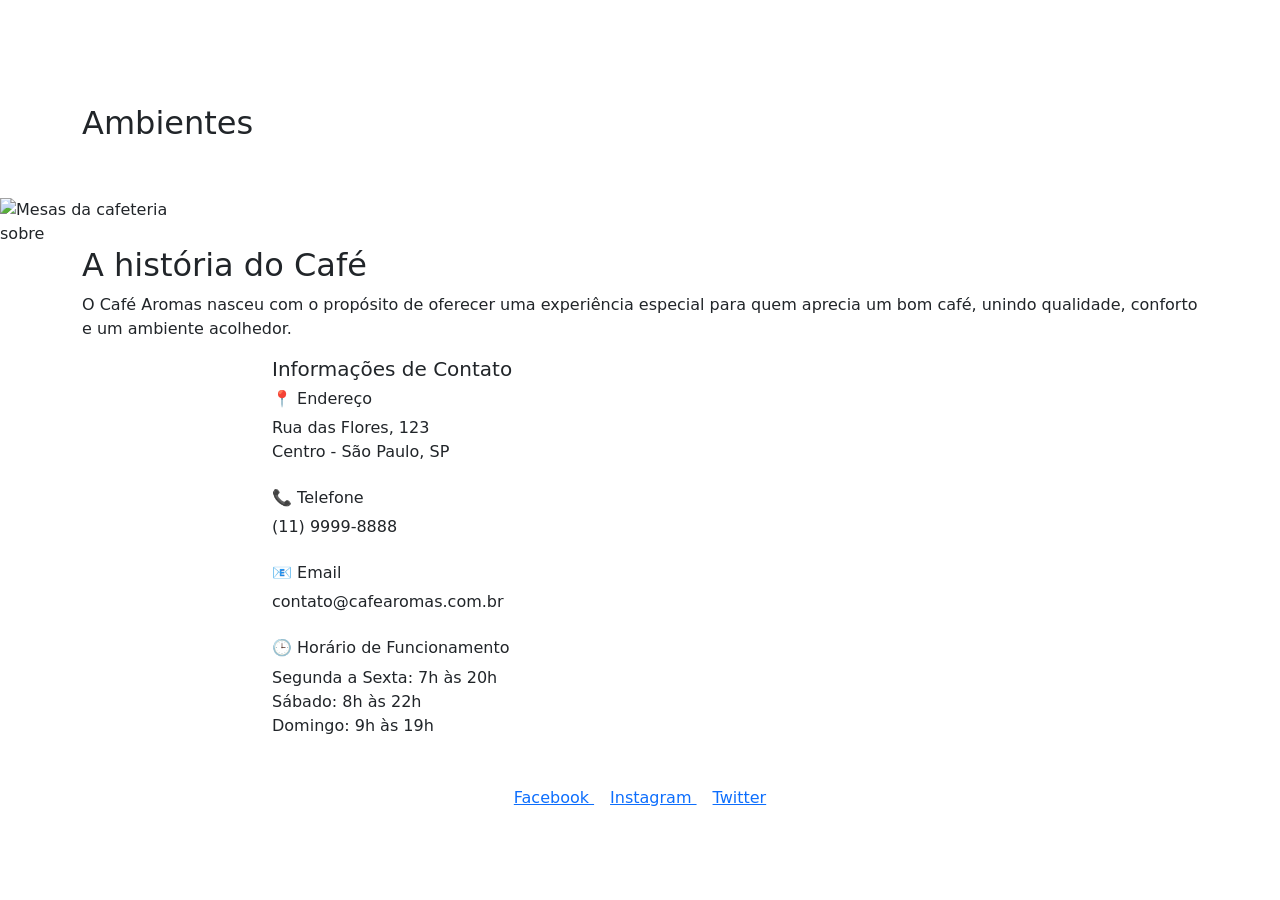
==== src/main/resources/templates/index.html @ b1839c41 "Projeto" ====
<!DOCTYPE html>
<html lang="pt-BR" xmlns:th="http://www.thymeleaf.org">
<head>
    <meta charset="UTF-8">

    <meta name="viewport"
          content="width=device-width, initial-scale=1.0">

    <title>Café Aromas - Sua Cafeteria Favorita</title>

    <!-- =====================================================
         FAVICON
         ===================================================== -->

    <link rel="icon"
          type="image/png"
          th:href="@{/img/favicon.png}">


    <!-- =====================================================
         BOOTSTRAP
         ===================================================== -->

    <link href="https://cdn.jsdelivr.net/npm/bootstrap@5.3.8/dist/css/bootstrap.min.css" rel="stylesheet" integrity="sha384-sRIl4kxILFvY47J16cr9ZwB07vP4J8+LH7qKQnuqkuIAvNWLzeN8tE5YBujZqJLB" crossorigin="anonymous">

    <!-- =====================================================
         CSS DO PROJETO
         ===================================================== -->

    <link rel="stylesheet"
          th:href="@{/css/style.css}">

</head>
<body>
<!-- ========================================================= HEADER / NAVBAR ========================================================= -->
<header>
<nav class="navbar navbar-expand-lg navbar-dark">

    <div class="container">

        <!-- LOGO -->
        <a class="navbar-brand"
           th:href="@{/}">

            <span class="logo-icon">☕</span>
            <span>Café Aromas</span>

        </a>


        <!-- BOTÃO MENU MOBILE -->
        <button class="navbar-toggler"
                type="button"
                data-bs-toggle="collapse"
                data-bs-target="#navbarNav"
                aria-controls="navbarNav"
                aria-expanded="false"
                aria-label="Abrir menu">

            <span class="navbar-toggler-icon"></span>

        </button>


        <!-- MENU -->
        <div class="collapse navbar-collapse"
             id="navbarNav">

            <ul class="navbar-nav ms-auto">


                <!-- INÍCIO -->
                <li class="nav-item">

                    <a class="nav-link active"
                       th:href="@{/}">

                        Sobre nós

                    </a>

                </li>


                <!-- PRODUTOS -->
                <li class="nav-item">

                    <a class="nav-link"
                       th:href="@{/produtos}">

                        Produtos

                    </a>

                </li>


                <!-- PEDIDOS -->
                <li class="nav-item">

                    <a class="nav-link"
                       th:href="@{/pedidos}">

                        Pedidos

                    </a>

                </li>


                <!-- ADMIN -->
                <li class="nav-item">

                    <a class="nav-link admin-link"
                       th:href="@{/admin}">

                        Administração

                    </a>

                </li>

            </ul>

        </div>

    </div>

</nav>
</header>

<!-- ========================================================= CONTEÚDO PRINCIPAL ========================================================= -->
<main>
    <!-- =====================================================
         AMBIENTES
         ===================================================== -->

    <section id="home">


        <!-- TÍTULO -->

        <div class="container py-5">

            <h2 class="section-title">

                Ambientes

            </h2>

        </div>


        <!-- =================================================
             CAROUSEL
             ================================================= -->

        <div id="carouselCafeteria"
             class="carousel slide carousel-fade"
             data-bs-ride="carousel">


            <!-- INDICADORES -->

            <div class="carousel-indicators">

                <button type="button"
                        data-bs-target="#carouselCafeteria"
                        data-bs-slide-to="0"
                        class="active"
                        aria-current="true"
                        aria-label="Slide 1">
                </button>


                <button type="button"
                        data-bs-target="#carouselCafeteria"
                        data-bs-slide-to="1"
                        aria-label="Slide 2">
                </button>


                <button type="button"
                        data-bs-target="#carouselCafeteria"
                        data-bs-slide-to="2"
                        aria-label="Slide 3">
                </button>

            </div>


            <!-- =================================================
                 SLIDES
                 ================================================= -->

            <div class="carousel-inner">


                <!-- SLIDE 1 -->

                <div class="carousel-item active">

                    <img th:src="@{/img/cafe-mesas.jpg}"
                         class="d-block w-100 carousel-img"
                         alt="Mesas da cafeteria">

                    <div class="carousel-caption">

                        <h5 class="carousel-title">

                            Nossas mesas

                        </h5>

                        <p>

                            Sinta-se confortável enquanto aprecia seu café.

                        </p>

                    </div>

                </div>


                <!-- SLIDE 2 -->

                <div class="carousel-item">

                    <img th:src="@{/img/cafe-balcao.jpeg}"
                         class="d-block w-100 carousel-img"
                         alt="Balcão da cafeteria">

                    <div class="carousel-caption">

                        <h5 class="carousel-title">

                            Nosso balcão

                        </h5>

                        <p>

                            Encontre cafés, salgados e doces de diversos sabores.

                        </p>

                    </div>

                </div>


                <!-- SLIDE 3 -->

                <div class="carousel-item">

                    <img th:src="@{/img/cafe-mesas2.jpg}"
                         class="d-block w-100 carousel-img"
                         alt="Área de descanso da cafeteria">

                    <div class="carousel-caption">

                        <h5 class="carousel-title">

                            Área de descanso

                        </h5>

                        <p>

                            Um espaço iluminado e aconchegante para você relaxar.

                        </p>

                    </div>

                </div>

            </div>


            <!-- =================================================
                 BOTÃO ANTERIOR
                 ================================================= -->

            <button class="carousel-control-prev"
                    type="button"
                    data-bs-target="#carouselCafeteria"
                    data-bs-slide="prev">

            <span class="carousel-control-prev-icon"
                  aria-hidden="true">
            </span>

                <span class="visually-hidden">

                Anterior

            </span>

            </button>


            <!-- =================================================
                 BOTÃO PRÓXIMO
                 ================================================= -->

            <button class="carousel-control-next"
                    type="button"
                    data-bs-target="#carouselCafeteria"
                    data-bs-slide="next">

            <span class="carousel-control-next-icon"
                  aria-hidden="true">
            </span>

                <span class="visually-hidden">

                Próximo

            </span>

            </button>

        </div>

    </section>


    <!-- =========================================================
         SOBRE A CAFETERIA
         ========================================================= -->

    sobre


    <!-- =========================================================
         HISTÓRIA E CONTATO
         ========================================================= -->

    <section id="contato"
             class="contato-section">


        <div class="container">


            <!-- TÍTULO -->

            <h2 class="section-title">

                A história do Café

            </h2>


            <!-- DESCRIÇÃO -->

            <p>

                O Café Aromas nasceu com o propósito de oferecer uma experiência
                especial para quem aprecia um bom café, unindo qualidade,
                conforto e um ambiente acolhedor.

            </p>


            <!-- INFORMAÇÕES -->

            <div class="row justify-content-center">

                <div class="col-lg-8 col-md-10">


                    <div class="contato-info">


                        <h5>

                            Informações de Contato

                        </h5>


                        <!-- ENDEREÇO -->

                        <div class="info-item mb-4">

                            <h6>

                                📍 Endereço

                            </h6>

                            <p>

                                Rua das Flores, 123<br>
                                Centro - São Paulo, SP

                            </p>

                        </div>


                        <!-- TELEFONE -->

                        <div class="info-item mb-4">

                            <h6>

                                📞 Telefone

                            </h6>

                            <p>

                                (11) 9999-8888

                            </p>

                        </div>


                        <!-- EMAIL -->

                        <div class="info-item mb-4">

                            <h6>

                                📧 Email

                            </h6>

                            <p>

                                contato@cafearomas.com.br

                            </p>

                        </div>


                        <!-- HORÁRIO -->

                        <div class="info-item">

                            <h6>

                                🕒 Horário de Funcionamento

                            </h6>

                            <p>

                                Segunda a Sexta: 7h às 20h<br>

                                Sábado: 8h às 22h<br>

                                Domingo: 9h às 19h

                            </p>

                        </div>

                    </div>

                </div>

            </div>

        </div>

    </section>

</main>
<!-- ========================================================= FOOTER ========================================================= -->
<footer class="footer text-white">
    <div class="container text-center">


        <p class="mb-2">

            &copy;
            <span th:text="${#dates.year(#dates.createNow())}">
            2026
        </span>

            Café Aromas.
            Todos os direitos reservados.

        </p>


        <p class="mb-0">

            <a href="#"
               class="me-3">

                Facebook

            </a>


            <a href="#"
               class="me-3">

                Instagram

            </a>


            <a href="#">

                Twitter

            </a>

        </p>

    </div>

</footer>
<!-- ========================================================= BOOTSTRAP JAVASCRIPT ========================================================= -->
<script src="https://cdn.jsdelivr.net/npm/bootstrap@5.3.8/dist/js/bootstrap.bundle.min.js" integrity="sha384-FKyoEForCGlyvwx9Hj09JcYn3nv7wiPVlz7YYwJrWVcXK/BmnVDxM+D2scQbITxI" crossorigin="anonymous"></script>

</body>
</html>
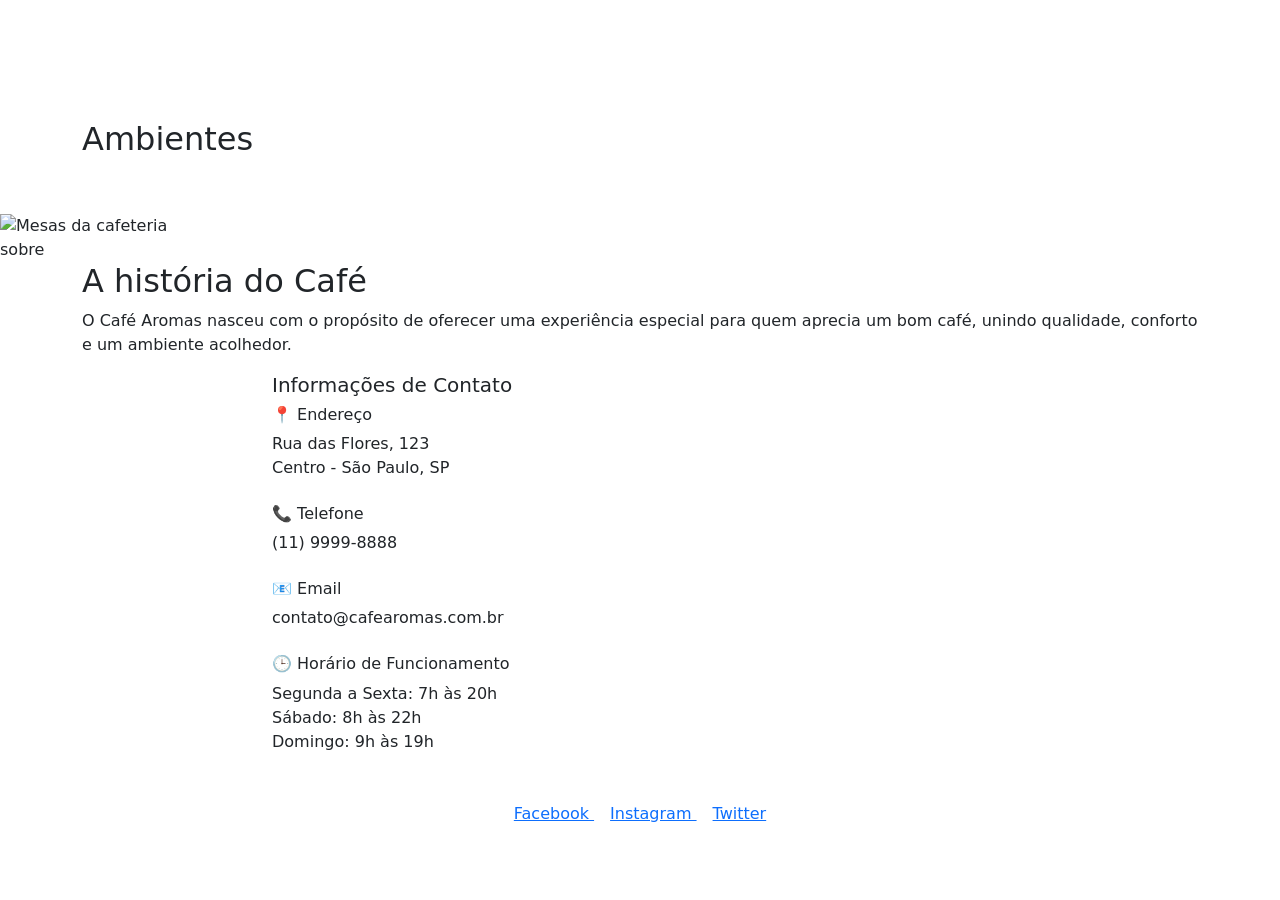
==== commit 8c627ecd: "Reajuste das telas" ====
--- a/src/main/resources/templates/index.html
+++ b/src/main/resources/templates/index.html
@@ -83,7 +83,7 @@
 
 
                 <!-- PRODUTOS -->
-                <li class="nav-item">
+                <li class="navbar-brand">
 
                     <a class="nav-link"
                        th:href="@{/produtos}">
